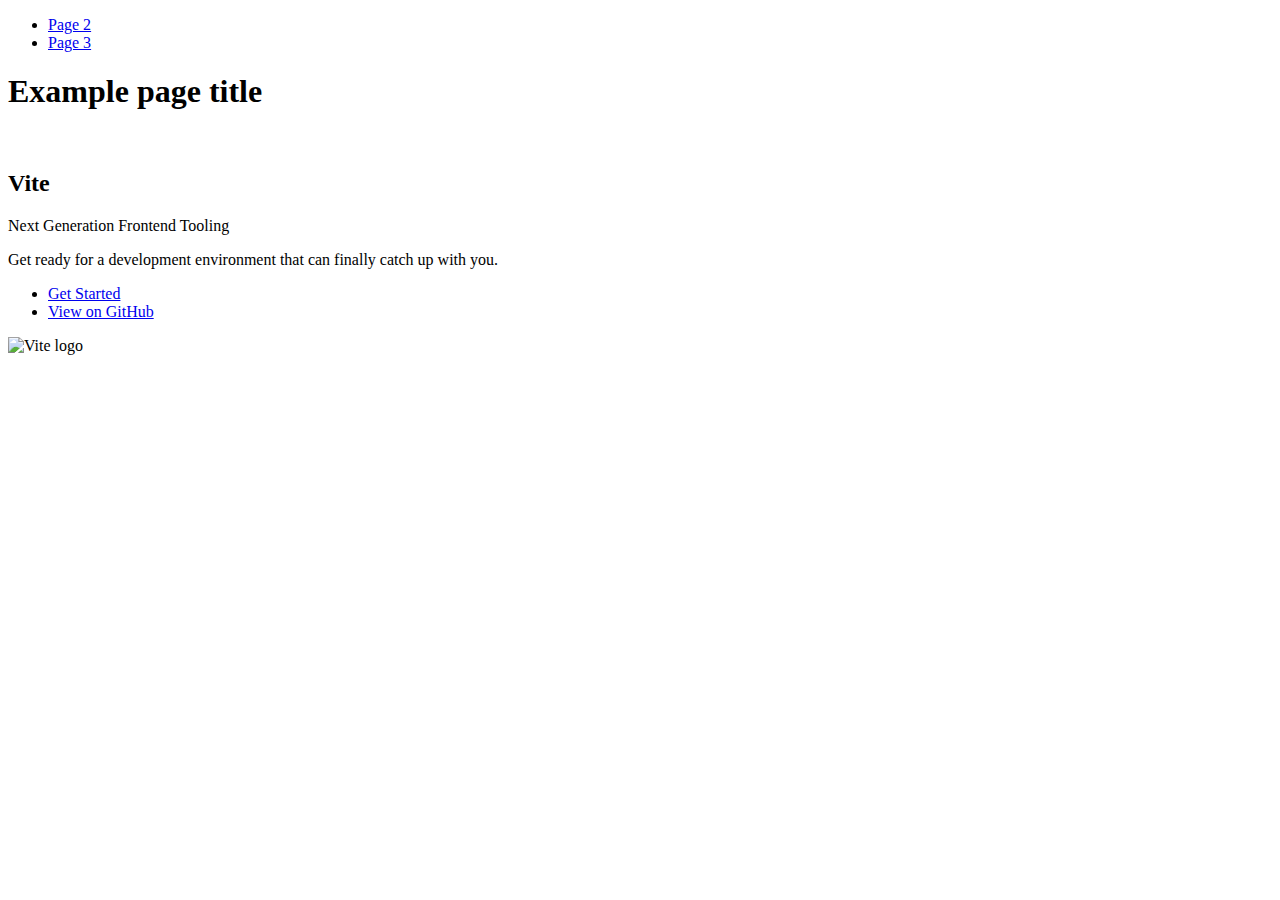
==== index.html @ abcf5bf4 "Deploying to gh-pages from @ BorysenkoS/goit-js-hw-009@7d3469d20d37b0f65a2228452c71c9209cdcada6 🚀" ====
<!DOCTYPE html>
<html lang="en">
  <head>
    <meta charset="UTF-8" />
    <link rel="icon" type="image/svg+xml" href="/goit-js-hw-009/favicon.svg" />
    <meta name="viewport" content="width=device-width, initial-scale=1.0" />
    <title>Vanilla App Template</title>
    
    <script type="module" crossorigin src="/goit-js-hw-009/commonHelpers.js"></script>
    <link rel="stylesheet" href="/goit-js-hw-009/assets/index-10c40100.css">
  </head>
  <body>
    <header class="header">
  <nav class="nav">
    <ul class="nav-list">
      <li class="nav-item">
        <a href="./page-2.html" class="nav-link">Page 2</a>
      </li>

      <li class="nav-item">
        <a href="./page-3.html" class="nav-link">Page 3</a>
      </li>
    </ul>
  </nav>
</header>


    <section>
      <h1>Example page title</h1>
      <!-- Path to images as from index.html file -->
      <img src="/goit-js-hw-009/assets/javascript-8dac5379.svg" alt="" />
    </section>

    <!-- Loads the specified .html file -->
    <section class="vite-promo">
  <div class="container">
    <div class="wrapper">
      <h2 class="title">
        <span class="gradient">Vite</span>
      </h2>
      <p class="text">Next Generation Frontend Tooling</p>
      <p class="tagline">
        Get ready for a development environment that can finally catch up with
        you.
      </p>

      <ul class="actions">
        <li class="action">
          <a
            class="link"
            href="https://vitejs.dev/guide/"
            target="_blank"
            rel="noopener noreferrer"
            >Get Started</a
          >
        </li>
        <li class="action">
          <a
            class="link"
            href="https://github.com/vitejs/vite"
            target="_blank"
            rel="noopener noreferrer"
            >View on GitHub</a
          >
        </li>
      </ul>
    </div>

    <div class="thumb">
      <!-- Path to images as from index.html file -->
      <img
        class="pic"
        src="/goit-js-hw-009/assets/vite-logo-51249ca9.png"
        alt="Vite logo"
        width="640"
        height="640"
      />
    </div>
  </div>
</section>


    
  </body>
</html>
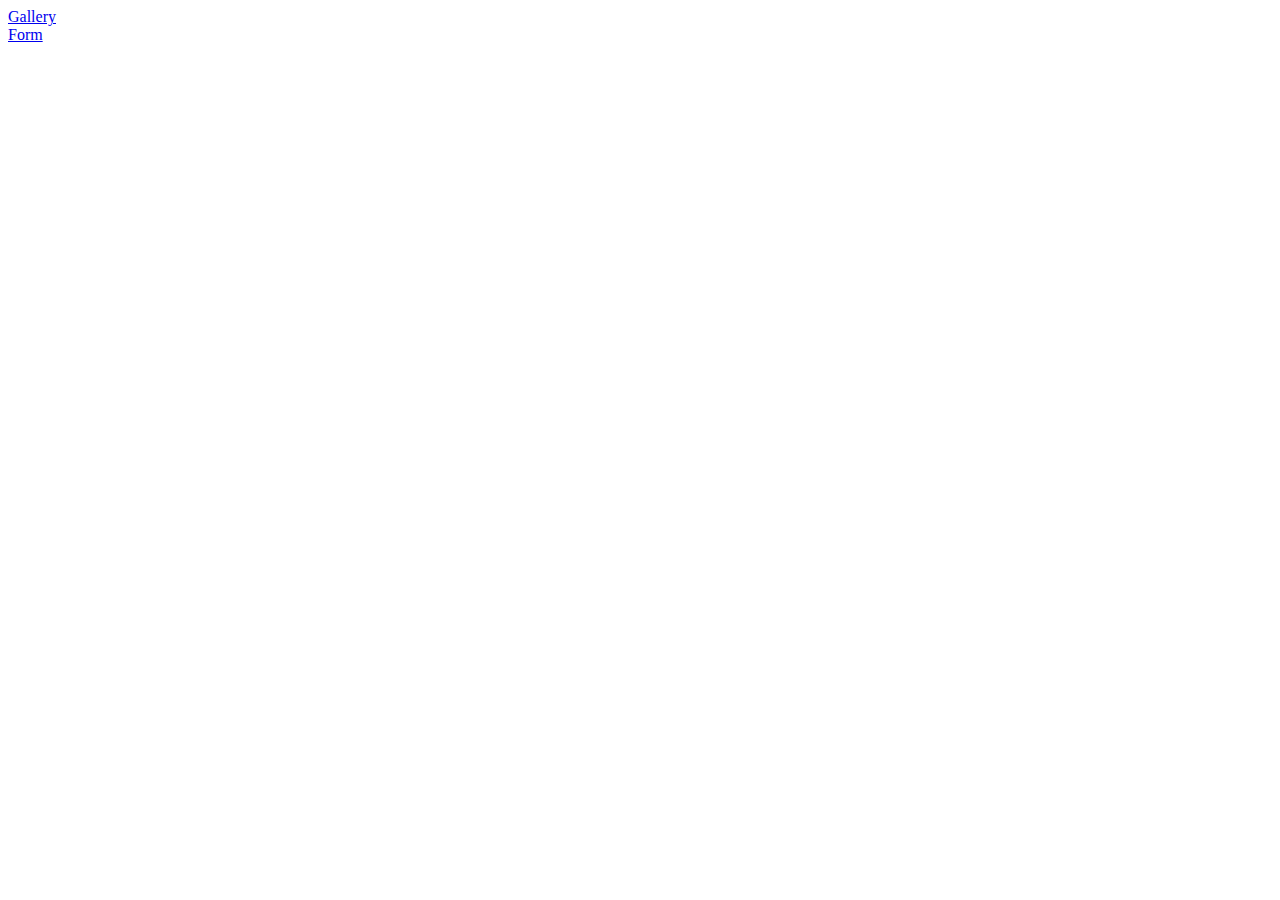
==== commit 3c022d64: "Deploying to gh-pages from @ BorysenkoS/goit-js-hw-009@fe4f7101b04b5f54ff1c749c23cc5902b0919f0f 🚀" ====
--- a/index.html
+++ b/index.html
@@ -2,84 +2,19 @@
 <html lang="en">
   <head>
     <meta charset="UTF-8" />
-    <link rel="icon" type="image/svg+xml" href="/goit-js-hw-009/favicon.svg" />
+    <link rel="icon" type="image/svg+xml" href="/favicon.svg" />
     <meta name="viewport" content="width=device-width, initial-scale=1.0" />
     <title>Vanilla App Template</title>
     
-    <script type="module" crossorigin src="/goit-js-hw-009/commonHelpers.js"></script>
-    <link rel="stylesheet" href="/goit-js-hw-009/assets/index-10c40100.css">
+    <link rel="stylesheet" href="/goit-js-hw-009/assets/styles-45ebd25e.css">
   </head>
   <body>
-    <header class="header">
-  <nav class="nav">
-    <ul class="nav-list">
-      <li class="nav-item">
-        <a href="./page-2.html" class="nav-link">Page 2</a>
-      </li>
-
-      <li class="nav-item">
-        <a href="./page-3.html" class="nav-link">Page 3</a>
-      </li>
-    </ul>
-  </nav>
-</header>
-
-
     <section>
-      <h1>Example page title</h1>
-      <!-- Path to images as from index.html file -->
-      <img src="/goit-js-hw-009/assets/javascript-8dac5379.svg" alt="" />
+      <h1 hidden="">Gallery and Form</h1>
+      <a class="link" href="./1-gallery.html">Gallery</a><br />
+      <a class="link" href="./2-form.html">Form</a>
     </section>
-
-    <!-- Loads the specified .html file -->
-    <section class="vite-promo">
-  <div class="container">
-    <div class="wrapper">
-      <h2 class="title">
-        <span class="gradient">Vite</span>
-      </h2>
-      <p class="text">Next Generation Frontend Tooling</p>
-      <p class="tagline">
-        Get ready for a development environment that can finally catch up with
-        you.
-      </p>
-
-      <ul class="actions">
-        <li class="action">
-          <a
-            class="link"
-            href="https://vitejs.dev/guide/"
-            target="_blank"
-            rel="noopener noreferrer"
-            >Get Started</a
-          >
-        </li>
-        <li class="action">
-          <a
-            class="link"
-            href="https://github.com/vitejs/vite"
-            target="_blank"
-            rel="noopener noreferrer"
-            >View on GitHub</a
-          >
-        </li>
-      </ul>
-    </div>
-
-    <div class="thumb">
-      <!-- Path to images as from index.html file -->
-      <img
-        class="pic"
-        src="/goit-js-hw-009/assets/vite-logo-51249ca9.png"
-        alt="Vite logo"
-        width="640"
-        height="640"
-      />
-    </div>
-  </div>
-</section>
-
-
-    
+    <!-- <script type="module" src="./1-gallery.js"></script>
+    <script type="module" src="./2-form.js"></script> -->
   </body>
 </html>
